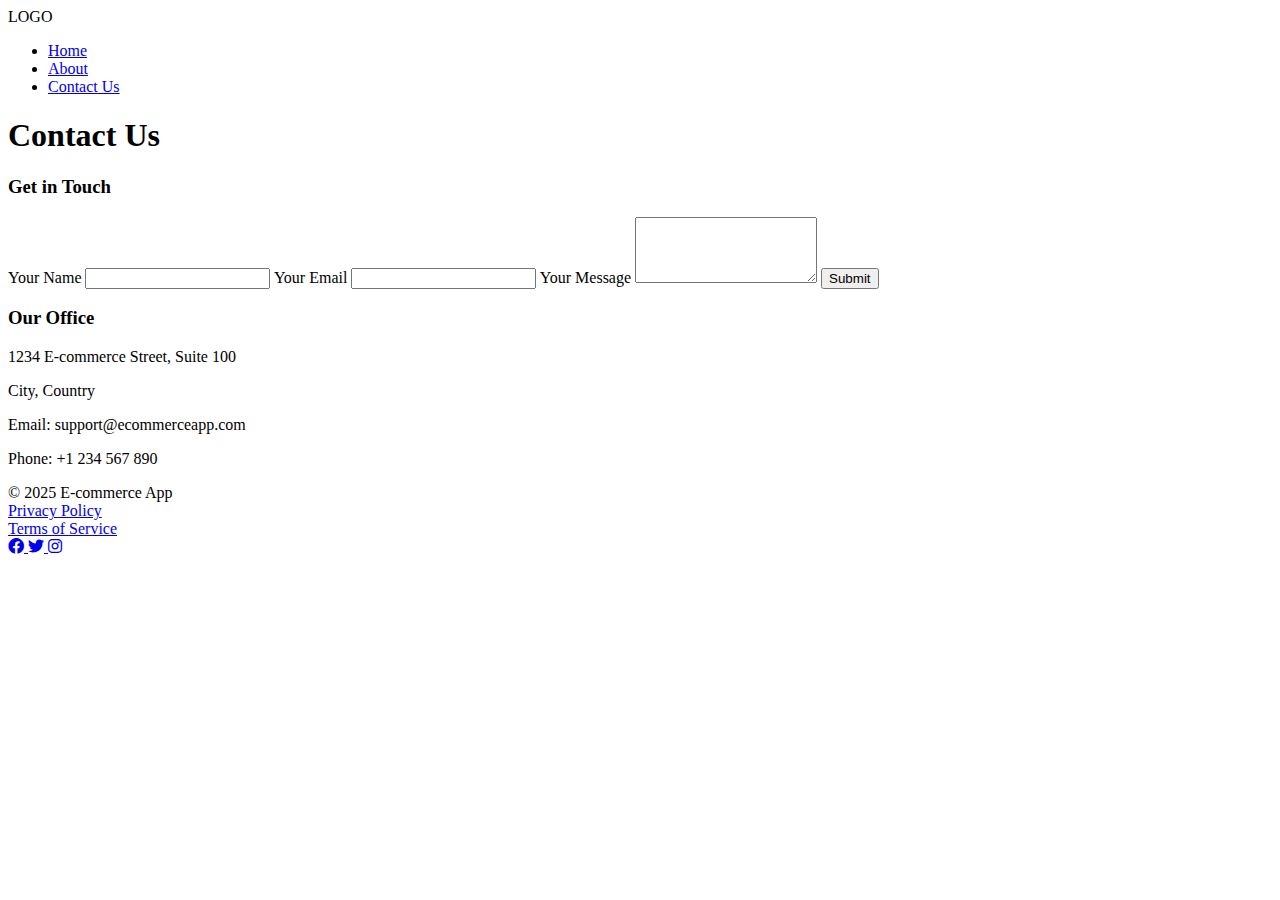
==== PRO1/Pages/contactUs.html @ 9d8e171f "Add files via upload" ====
<!DOCTYPE html>
<html lang="en">
<head>
    <meta charset="UTF-8">
    <meta name="viewport" content="width=device-width, initial-scale=1.0">
    <title>Contact Us - E-commerce App</title>
    <link rel="stylesheet" href="/CSS/global.css">
    <link rel="stylesheet" href="/CSS/contactUs.css">
    <link href="https://cdnjs.cloudflare.com/ajax/libs/font-awesome/6.0.0-beta3/css/all.min.css" rel="stylesheet">

</head>
<body>
<!-- Navbar -->
<nav class="navbar">
    <div class="logo">LOGO</div>
    <ul class="nav-links">
        <li><a href="/Pages/homePage.html">Home</a></li>
        <li><a href="/Pages/about.html">About</a></li>
        <li><a href="/Pages/contactUs.html">Contact Us</a></li>
    </ul>
</nav>

<!-- Contact Us Section -->
<section class="contact-us">
    <h1>Contact Us</h1>
    <div class="contact-grid">
        <div class="contact-form">
            <h3>Get in Touch</h3>
            <form action="#" method="post">
                <label for="name">Your Name</label>
                <input type="text" id="name" name="name" required>

                <label for="email">Your Email</label>
                <input type="email" id="email" name="email" required>

                <label for="message">Your Message</label>
                <textarea id="message" name="message" rows="4" required></textarea>

                <button type="submit">Submit</button>
            </form>
        </div>

        <div class="contact-info">
            <h3>Our Office</h3>
            <p>1234 E-commerce Street, Suite 100</p>
            <p>City, Country</p>
            <p>Email: support@ecommerceapp.com</p>
            <p>Phone: +1 234 567 890</p>
        </div>
    </div>
</section>

<!-- Footer -->
<footer class="footer">
    <div class="footer-content">
        <div>© 2025 E-commerce App</div>
        <div><a href="#">Privacy Policy</a></div>
        <div><a href="#">Terms of Service</a></div>
        <div class="social-media">
            <a href="https://www.facebook.com" target="_blank" class="social-icon">
                <i class="fab fa-facebook"></i>
            </a>
            <a href="https://www.twitter.com" target="_blank" class="social-icon">
                <i class="fab fa-twitter"></i>
            </a>
            <a href="https://www.instagram.com" target="_blank" class="social-icon">
                <i class="fab fa-instagram"></i>
            </a>
        </div>
    </div>
</footer>

</body>
</html>
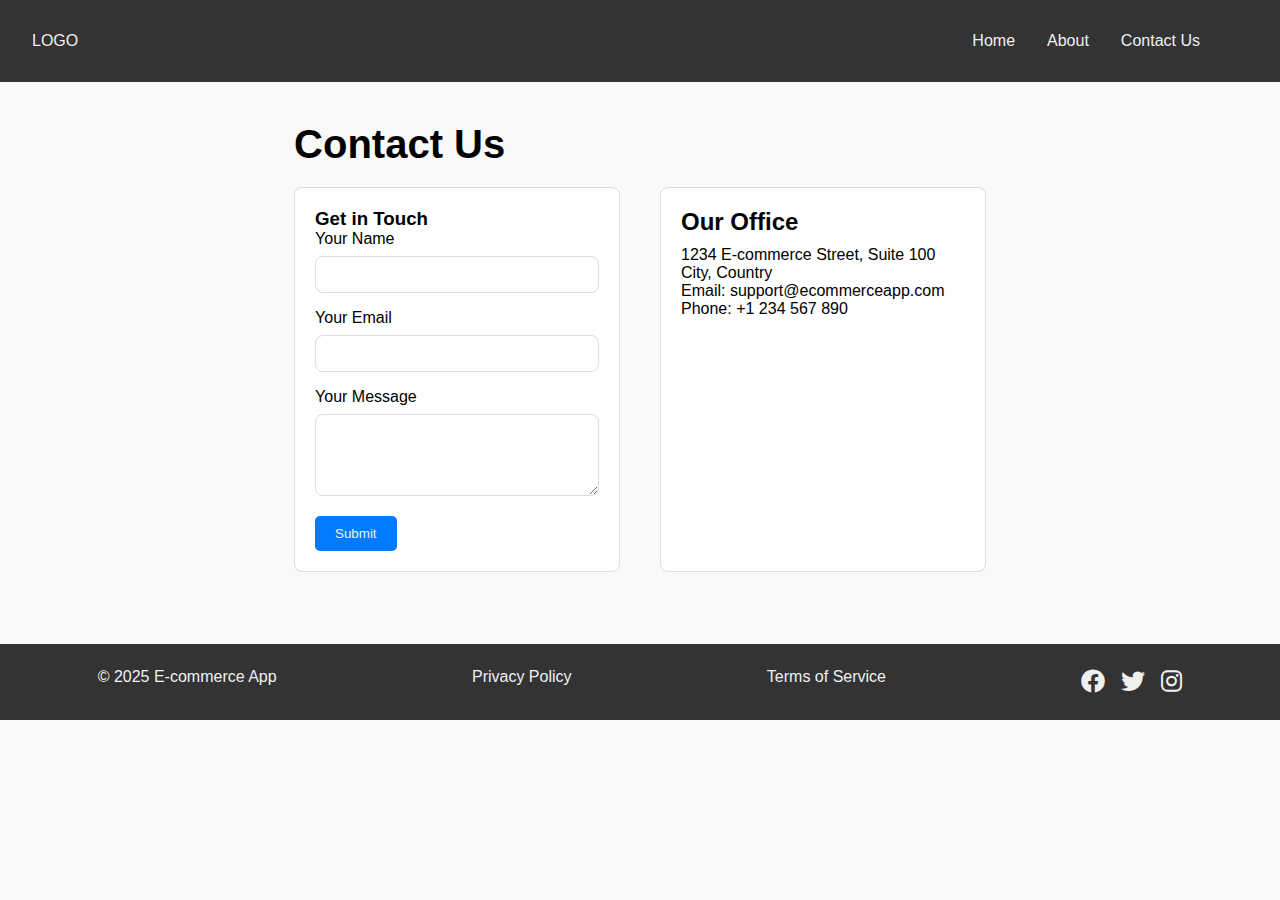
==== commit 636f860d: "Solve the issues" ====
--- a/PRO1/Pages/contactUs.html
+++ b/PRO1/Pages/contactUs.html
@@ -1,74 +1,83 @@
 <!DOCTYPE html>
 <html lang="en">
-<head>
-    <meta charset="UTF-8">
-    <meta name="viewport" content="width=device-width, initial-scale=1.0">
+  <head>
+    <meta charset="UTF-8" />
+    <meta name="viewport" content="width=device-width, initial-scale=1.0" />
     <title>Contact Us - E-commerce App</title>
-    <link rel="stylesheet" href="/CSS/global.css">
-    <link rel="stylesheet" href="/CSS/contactUs.css">
-    <link href="https://cdnjs.cloudflare.com/ajax/libs/font-awesome/6.0.0-beta3/css/all.min.css" rel="stylesheet">
+    <link rel="stylesheet" href="../CSS/global.css" />
+    <link rel="stylesheet" href="../CSS/contactUs.css" />
+    <link
+      href="https://cdnjs.cloudflare.com/ajax/libs/font-awesome/6.0.0-beta3/css/all.min.css"
+      rel="stylesheet"
+    />
+  </head>
+  <body>
+    <!-- Navbar -->
+    <nav class="navbar">
+      <div class="logo">LOGO</div>
+      <ul class="nav-links">
+        <li><a href="./homePage.html">Home</a></li>
+        <li><a href="./about.html">About</a></li>
+        <li><a href="./contactUs.html">Contact Us</a></li>
+      </ul>
+    </nav>
 
-</head>
-<body>
-<!-- Navbar -->
-<nav class="navbar">
-    <div class="logo">LOGO</div>
-    <ul class="nav-links">
-        <li><a href="/Pages/homePage.html">Home</a></li>
-        <li><a href="/Pages/about.html">About</a></li>
-        <li><a href="/Pages/contactUs.html">Contact Us</a></li>
-    </ul>
-</nav>
+    <!-- Contact Us Section -->
+    <section class="contact-us">
+      <h1>Contact Us</h1>
+      <div class="contact-grid">
+        <div class="contact-form">
+          <h3>Get in Touch</h3>
+          <form action="#" method="post">
+            <label for="name">Your Name</label>
+            <input type="text" id="name" name="name" required />
 
-<!-- Contact Us Section -->
-<section class="contact-us">
-    <h1>Contact Us</h1>
-    <div class="contact-grid">
-        <div class="contact-form">
-            <h3>Get in Touch</h3>
-            <form action="#" method="post">
-                <label for="name">Your Name</label>
-                <input type="text" id="name" name="name" required>
+            <label for="email">Your Email</label>
+            <input type="email" id="email" name="email" required />
 
-                <label for="email">Your Email</label>
-                <input type="email" id="email" name="email" required>
+            <label for="message">Your Message</label>
+            <textarea id="message" name="message" rows="4" required></textarea>
 
-                <label for="message">Your Message</label>
-                <textarea id="message" name="message" rows="4" required></textarea>
-
-                <button type="submit">Submit</button>
-            </form>
+            <button type="submit">Submit</button>
+          </form>
         </div>
 
         <div class="contact-info">
-            <h3>Our Office</h3>
-            <p>1234 E-commerce Street, Suite 100</p>
-            <p>City, Country</p>
-            <p>Email: support@ecommerceapp.com</p>
-            <p>Phone: +1 234 567 890</p>
+          <h3>Our Office</h3>
+          <p>1234 E-commerce Street, Suite 100</p>
+          <p>City, Country</p>
+          <p>Email: support@ecommerceapp.com</p>
+          <p>Phone: +1 234 567 890</p>
         </div>
-    </div>
-</section>
+      </div>
+    </section>
 
-<!-- Footer -->
-<footer class="footer">
-    <div class="footer-content">
+    <!-- Footer -->
+    <footer class="footer">
+      <div class="footer-content">
         <div>© 2025 E-commerce App</div>
         <div><a href="#">Privacy Policy</a></div>
         <div><a href="#">Terms of Service</a></div>
         <div class="social-media">
-            <a href="https://www.facebook.com" target="_blank" class="social-icon">
-                <i class="fab fa-facebook"></i>
-            </a>
-            <a href="https://www.twitter.com" target="_blank" class="social-icon">
-                <i class="fab fa-twitter"></i>
-            </a>
-            <a href="https://www.instagram.com" target="_blank" class="social-icon">
-                <i class="fab fa-instagram"></i>
-            </a>
+          <a
+            href="https://www.facebook.com"
+            target="_blank"
+            class="social-icon"
+          >
+            <i class="fab fa-facebook"></i>
+          </a>
+          <a href="https://www.twitter.com" target="_blank" class="social-icon">
+            <i class="fab fa-twitter"></i>
+          </a>
+          <a
+            href="https://www.instagram.com"
+            target="_blank"
+            class="social-icon"
+          >
+            <i class="fab fa-instagram"></i>
+          </a>
         </div>
-    </div>
-</footer>
-
-</body>
+      </div>
+    </footer>
+  </body>
 </html>
--- a/PRO1/CSS/global.css
+++ b/PRO1/CSS/global.css
@@ -0,0 +1,134 @@
+/* Global Styles */
+body {
+  margin: 0;
+  font-family: Arial, sans-serif;
+  display: flex;
+  flex-direction: column;
+  align-items: center;
+  /* background-color: #f0f0f0; */
+  width: 100%;
+  background-size: 100% 100%;
+}
+
+/* Navbar Styles */
+.navbar {
+  width: 100%;
+  display: flex;
+  justify-content: space-between;
+  align-items: center;
+  padding: 1rem;
+  background-color: #333;
+  color: #f0f0f0;
+  background-size: 100% 100%;
+}
+
+.logo {
+  padding: 1rem 1rem;
+  color: #f0f0f0;
+}
+
+.nav-links {
+  display: flex;
+  list-style: none;
+  padding: 0 3rem 0 0;
+}
+
+.nav-links li {
+  margin: 0 1rem;
+}
+
+.nav-links a {
+  color: #f0f0f0;
+  text-decoration: none; /* Remove underline from links */
+}
+
+/* Responsive Design */
+@media (min-width: 1201px) {
+  .content-wrapper,
+  nav {
+    margin: auto;
+    width: 1200px;
+    padding-right: 1rem;
+  }
+}
+
+@media (min-width: 769px) and (max-width: 1200px) {
+  .navbar {
+    flex-direction: row;
+    justify-content: space-around;
+  }
+
+  .nav-links {
+    flex-direction: row;
+  }
+}
+
+@media (max-width: 768px) {
+  .navbar {
+    flex-direction: column;
+    align-items: flex-start;
+  }
+
+  .nav-links {
+    flex-direction: column;
+    width: 100%;
+  }
+
+  .nav-links li {
+    margin: 0.5rem;
+    padding: 0 0 0 1rem;
+  }
+
+  .logo {
+    padding-left: 1rem;
+  }
+}
+
+/* Footer Styles */
+.footer {
+  width: 100%;
+  background-color: #333;
+  color: #f0f0f0;
+  text-align: center;
+  padding: 1rem 0;
+  margin-top: 2rem;
+  background-size: 100% 100%;
+}
+
+.footer-content {
+  display: flex;
+  flex-direction: row;
+  justify-content: space-around;
+}
+
+.footer-content div {
+  margin: 0.5rem;
+}
+
+.footer-content a {
+  color: #f0f0f0;
+  text-decoration: none;
+}
+
+.social-media {
+  display: flex;
+  justify-content: center;
+  gap: 1rem;
+}
+
+.social-icon {
+  font-size: 1.5rem; /* Icon size */
+  color: #f0f0f0;
+}
+
+.social-icon:hover {
+  color: #ffcc00; /* Hover color for social icons */
+}
+
+/* Responsive Footer */
+@media (max-width: 768px) {
+  .footer-content {
+    flex-direction: column;
+    align-items: center;
+  }
+}
--- a/PRO1/CSS/contactUs.css
+++ b/PRO1/CSS/contactUs.css
@@ -0,0 +1,81 @@
+/* Global Reset and styles */
+* {
+  margin: 0;
+  padding: 0;
+  box-sizing: border-box;
+}
+
+body {
+  font-family: Arial, sans-serif;
+  background-color: #f9f9f9;
+}
+
+/* Contact Us Page Styles */
+.contact-us {
+  padding: 40px;
+}
+
+.contact-us h1 {
+  font-size: 2.5rem;
+  margin-bottom: 20px;
+}
+
+/* Grid Styles */
+.contact-grid {
+  display: grid;
+  grid-template-columns: 1fr 1fr;
+  gap: 40px;
+}
+
+.contact-form {
+  background-color: #fff;
+  padding: 20px;
+  border-radius: 8px;
+  border: 1px solid #ddd;
+}
+
+.contact-form label {
+  display: block;
+  margin-bottom: 8px;
+}
+
+.contact-form input,
+.contact-form textarea {
+  width: 100%;
+  padding: 10px;
+  margin-bottom: 16px;
+  border-radius: 8px;
+  border: 1px solid #ddd;
+}
+
+.contact-form button {
+  padding: 10px 20px;
+  background-color: #007bff;
+  color: #f0f0f0;
+  border: none;
+  border-radius: 5px;
+  cursor: pointer;
+}
+
+.contact-info {
+  background-color: #fff;
+  padding: 20px;
+  border-radius: 8px;
+  border: 1px solid #ddd;
+}
+
+.contact-info h3 {
+  font-size: 1.5rem;
+  margin-bottom: 10px;
+}
+
+.contact-info p {
+  font-size: 1rem;
+}
+
+/* Responsive Design */
+@media (max-width: 768px) {
+  .contact-grid {
+    grid-template-columns: 1fr;
+  }
+}
